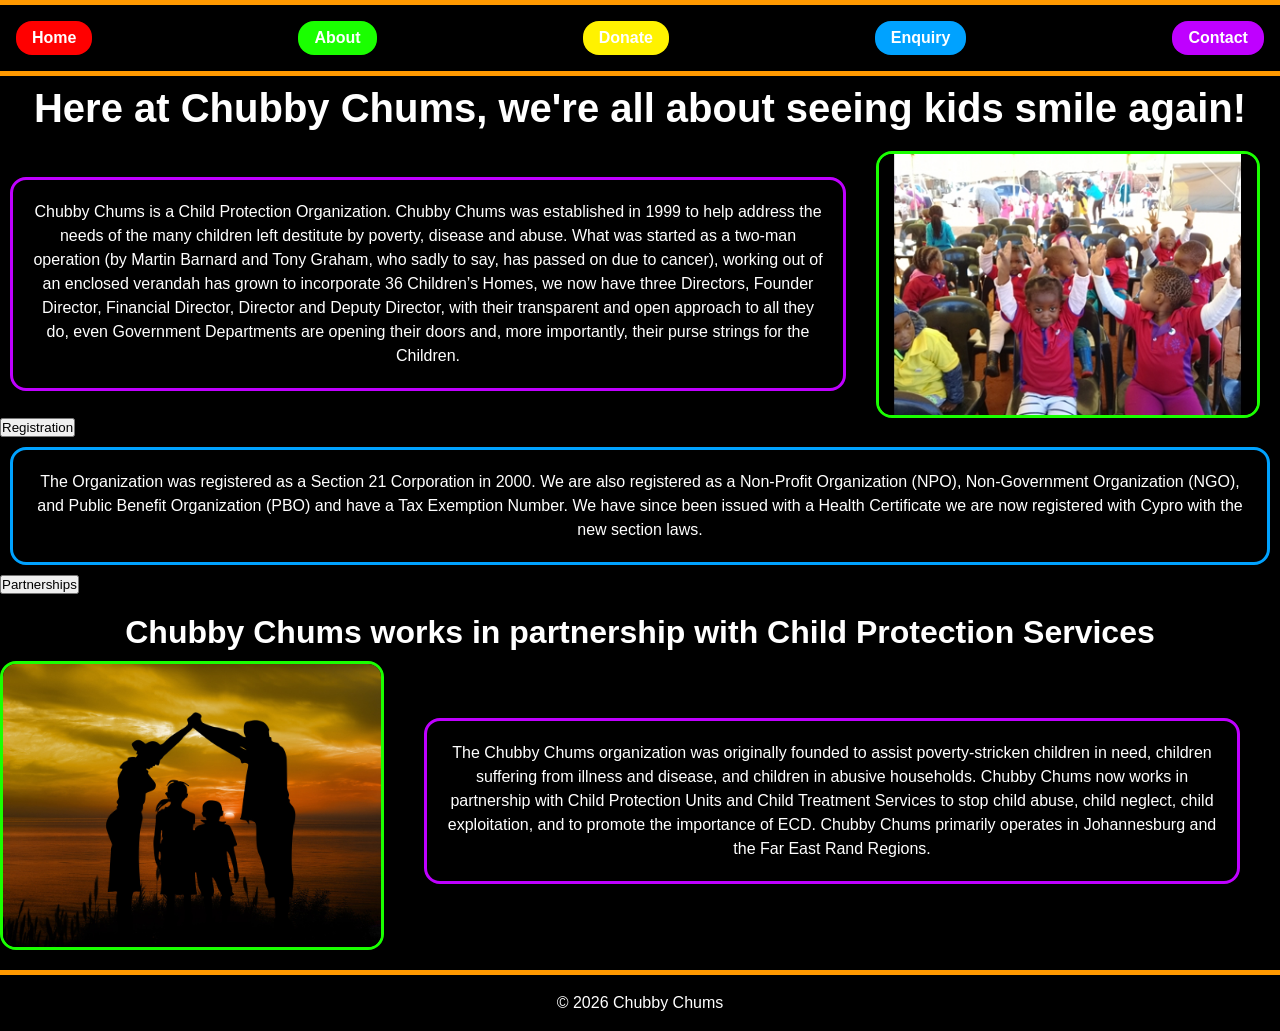
==== WEDE5020POE/about.html @ 79643a86 "Test Commit" ====
<!DOCTYPE html>

<html lang="en">

  <head>
    <meta charset="UTF-8" />
    <meta name="viewport" content="width=device-width, initial-scale=1.0" />
    <title>About Chubby Chums</title>
    <link rel="stylesheet" href="CSS/chubbychums.css"/>
  </head>

  <body>

    <!-- Site header with main navigation -->
    <header>

      <nav>
        <a class="HomeLink" href="index.html">Home</a>
        <a class="AboutLink" href="about.html">About</a>
        <a class="DonateLink" href="donate.html">Donate</a>
        <a class="EnquiryLink" href="enquiry.html">Enquiry</a>
        <a class="ContactLink" href="contact.html">Contact</a>
      </nav>

    </header>

    <main>

      <!-- Page heading -->
       <h1 class="about-heading">Here at Chubby Chums, we're all about seeing kids smile again!</h1>
       <div class="top-section">
        
      <div class="welcome-text">

        <!-- History of chubby chums -->
         
        <p>
            Chubby Chums is a Child Protection Organization.
            Chubby Chums was established in 1999 to help address the needs of the many children left destitute by poverty, disease and abuse. What was started as a two-man operation (by Martin Barnard and Tony Graham, who sadly to say, has passed on due to cancer), working out of an enclosed verandah has grown to incorporate 36 Children’s Homes, we now have three Directors, Founder Director, Financial Director, Director and Deputy Director, with their transparent and open approach to all they do, even Government Departments are opening their doors and, more importantly, their purse strings for the Children.
        </p>
        </div>

        <img src="IMAGES/Image1.jpg" alt="Chubby Chums Kids"/>

        
        </div>

      <!-- Registration and legal status -->
      <section>
        <button class="accordion-button">Registration</button>
      <section class="mission-text">

        <div>

        <p>
            The Organization was registered as a Section 21 Corporation in 2000. We are also registered as a Non-Profit Organization (NPO), Non-Government Organization (NGO), and Public Benefit Organization (PBO) and have a Tax Exemption Number. We have since been issued with a Health Certificate we are now registered with Cypro with the new section laws. 
        </p>

        </div>
        </section>
      </section>

      <!-- Partnership with Child Protection Services -->
      <section>

        <button class="accordion-button">Partnerships</button>

        <h2 class="CPS-partnership">Chubby Chums works in partnership with Child Protection Services </h2>
        
        <div class="top-section">

        <img src="IMAGES/family.jpg" alt="Chubby Chums Kids" />

      <div class="welcome-text">

      

        <p class="mission-text bottom-about-section">
          The Chubby Chums organization was originally founded to assist poverty-stricken children in need, children suffering from illness and disease, and children in abusive households. Chubby Chums now works in partnership with Child Protection Units and Child Treatment Services to stop child abuse, child neglect, child exploitation, and to promote the importance of ECD. Chubby Chums primarily operates in Johannesburg and the Far East Rand Regions.
        </p>
        </div>

      </div>
      </section>

      

    </main>

    <!-- Site footer -->
    <footer>
      <p>© 2026 Chubby Chums</p>
    </footer>

  </body>

</html>
---- WEDE5020POE/CSS/chubbychums.css ----
* {
    margin: 0;
    padding: 0;
    box-sizing: border-box;
}

body {
    font-family:Arial, Helvetica, sans-serif;
    background-color:  #000000;
    color: #FFFFFF;
}

h1 {
    font-size: 2.5rem;
}

h2 {
    font-size: 2rem;
    text-align: center;
}

p {
    font-size: 1rem;
    line-height: 1.5;
}

a {
    font-size: 1rem;
    color: #FFFFFF;
    text-decoration: none;
    font-weight: bold;
    border-radius: 16px;
    padding: 0.5rem 1rem;
}

a:hover {
    background-color: #FFFFFF;
    color: #000000;
}

a:focus {
    outline: 2px solid #FFFFFF;
}

a:active {
    background-color: #000000 ;
    color: #FFFFFF;
}

nav {
    display: flex;
    flex-direction: row;
    justify-content: space-between;
    background-color: #000000;
    padding: 1rem;
    border-bottom: solid;
    border-top: solid;
    border-color: #FF9900;
    border-width: 5px;
    margin-bottom: 10px;
}

.HomeLink {
    background-color: #FF0000;
}

.AboutLink {
    background-color: #1AFF00;
}

.DonateLink {
    background-color: #FFF200;
}

.EnquiryLink {
    background-color: #00A2FF;
}

.ContactLink {
    background-color: #BF00FF;
}

.top-section {
    display: flex; 
    align-items: center;
}

.top-section p {
    flex-grow: 2;
    border: solid;
    border-color: #BF00FF;
    border-radius: 16px;
    padding: 20px;
}

.top-section img {
    flex-grow: 1;
    border-radius: 16px;
    margin-right: 20px;
    border: solid;
    border-color: #1AFF00;
    max-width: 30%;
    height: auto;
}

.top-section h1 {
    flex-grow: 1;
    margin-bottom: 20px;
}

.welcome-text {
    flex-grow: 2;
    padding-right: 20px;
    text-align: center;
    margin: 10px;
    
}

.mission-text {
    padding-right: 20px;
    text-align: center;
    margin: 10px;
    border: solid;
    border-color: #00A2FF;
    border-radius: 16px;
    padding: 20px;
}

.cards-row {
    display: flex;
}

.card {
    flex: 1;
    margin: 10px;
    text-align: center;
    padding: 20px;
}

.card img {
    max-width: 100%;
    height: auto;
    margin-bottom: 10px;
    
}

.card1 {
    border: solid;
    border-color: #1AFF00;
    border-radius: 16px;
    
}

.card2 {
    border: solid;
    border-color: #FFF200;
    border-radius: 16px;
    
}

.card3 {
    border: solid;
    border-color: #00A2FF;
    border-radius: 16px;
    
}

.card4 {
    border: solid;
    border-color: #BF00FF;
    border-radius: 16px;
  
}

.card a {
    display: flex;
    flex-direction: column;
    align-items: center;
}

.CPS-partnership {
    text-align: center;
    margin-top: 20px;
    margin-bottom: 10px;
}

footer {
    background-color: #000000;
    color: #FFFFFF;
    text-align: center;
    padding: 1rem;
    border-top: solid;
    border-color: #FF9900;
    border-width: 5px;
    margin-top: 20px;
}

.bottom-about-section {
    margin-bottom: 20px;
    border-color: #ff0000;
}

.about-heading {
    text-align: center;
    margin-bottom: 20px;
}

.banking-details {
    border-color: #1AFF00;
}

.registration-details {
    border-color: #FFF200;
}

.ask-for-help {
    border-color: #FF0000;
}

.enquiry-heading {
    border-color:#FF0000;
}

form {
    border: solid;
    border-color: #1AFF00;
    border-radius: 16px;
    padding: 20px;
    margin: 5px;
    flex-grow: 1;
}

label {
    font-family: Arial, Helvetica, sans-serif;
    padding: 10px;
    margin: 5px;
}

input, select, textarea {
    font-family: Arial, Helvetica, sans-serif;
    border: solid;
    border-radius: 16px;
    padding: 10px;
    margin: 5px;
    color: #FFFFFF;
    background-color: #000000;
    border-color: #FF9900;
}

input:focus, select:focus, textarea:focus {
    outline: 2px solid #FFFFFF;
}

.form-section {
    display: flex;
    flex-direction: row;
}

.form-section img {
    flex-grow: 1;
    max-width: 50%;
    height: auto;
    border: solid;
    border-color: #1AFF00;
    border-radius: 16px;
}

.details {
    border-color: #BF00FF;
    margin-bottom: 30px;
}

.contact-header {
    border-color: #FFF200;
    margin: 20px;
}

/*media breakpoint for phones*/
@media (max-width: 480px) {
    h1 {font-size: 1.8rem;}
    h2 {font-size: 1.5rem;}
}


/*media breakpoint for tablets, which is 481 to 768*/
@media (max-width: 768px) {
    nav {
        flex-direction: column;
        align-items: center;
    }
    .top-section {
        flex-direction: column;
    }
    .top-section img {
        max-width: 100%;
        margin-right: 0;
        margin-bottom: 20px;
    }
    .cards-row {
        flex-direction: column;
    }
    .form-section {
        flex-direction: column;
    }
} 
    
input:hover, select:hover, textarea:hover {

    box-shadow: 0 0 20px #FFF200;

}
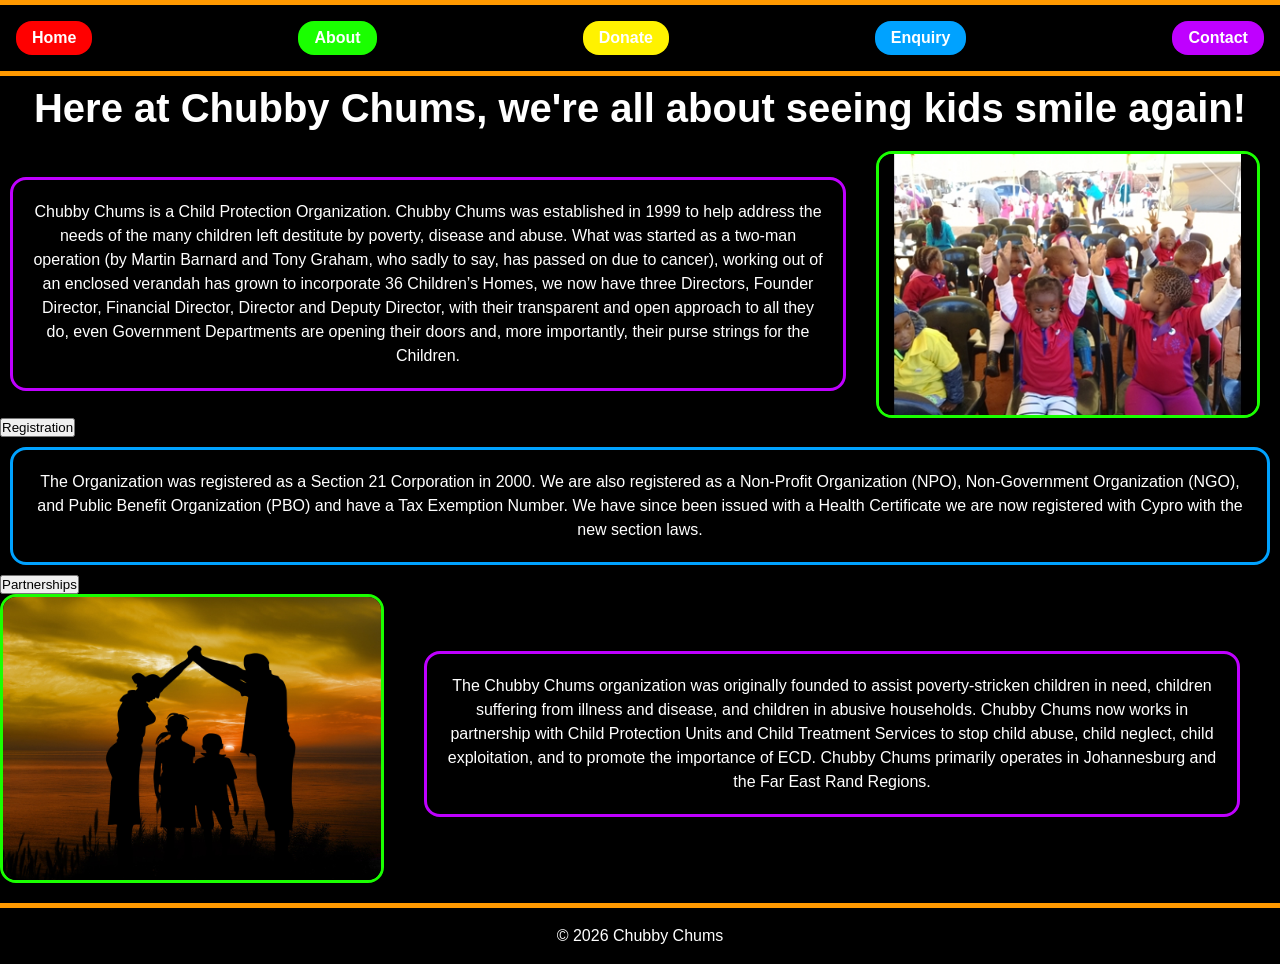
==== commit f4db845a: "added structure for accordion on about page" ====
--- a/WEDE5020POE/about.html
+++ b/WEDE5020POE/about.html
@@ -48,7 +48,7 @@
       <!-- Registration and legal status -->
       <section>
         <button class="accordion-button">Registration</button>
-      <section class="mission-text">
+      <section class="mission-text" class="accordion-panel">
 
         <div>
 
@@ -64,10 +64,7 @@
       <section>
 
         <button class="accordion-button">Partnerships</button>
-
-        <h2 class="CPS-partnership">Chubby Chums works in partnership with Child Protection Services </h2>
-        
-        <div class="top-section">
+        <div class="top-section" class="accordion-panel">
 
         <img src="IMAGES/family.jpg" alt="Chubby Chums Kids" />
 
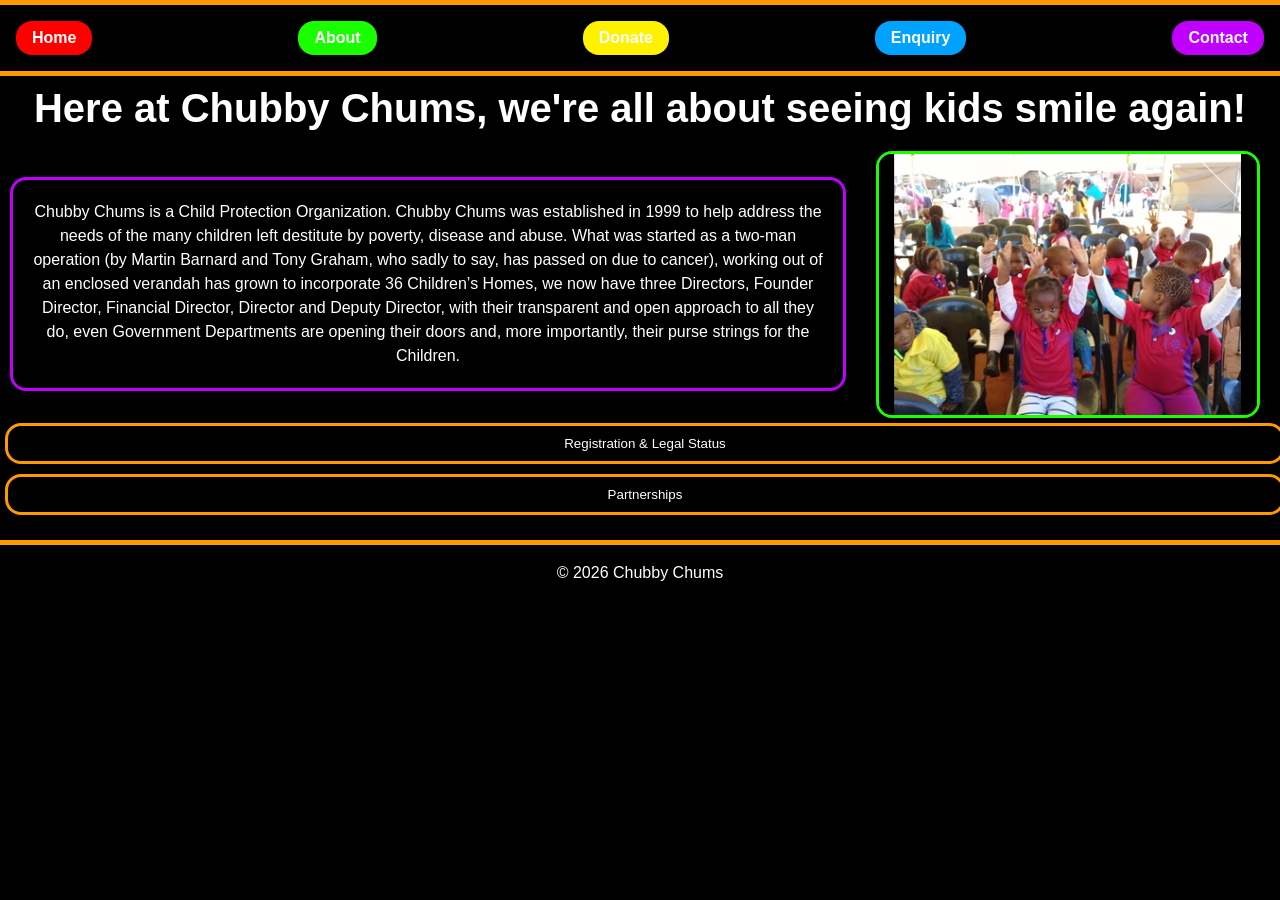
==== commit d44ddf4e: "Connected script to all pages" ====
--- a/WEDE5020POE/about.html
+++ b/WEDE5020POE/about.html
@@ -47,8 +47,8 @@
 
       <!-- Registration and legal status -->
       <section>
-        <button class="accordion-button">Registration</button>
-      <section class="mission-text" class="accordion-panel">
+        <button class="accordion-button">Registration & Legal Status</button>
+      <section class="mission-text accordion-panel">
 
         <div>
 
@@ -64,7 +64,7 @@
       <section>
 
         <button class="accordion-button">Partnerships</button>
-        <div class="top-section" class="accordion-panel">
+        <div class="top-section accordion-panel">
 
         <img src="IMAGES/family.jpg" alt="Chubby Chums Kids" />
 
@@ -88,7 +88,7 @@
     <footer>
       <p>© 2026 Chubby Chums</p>
     </footer>
-
+    <script src="JavaScript/chubbychums.js"></script>
   </body>
 
 </html>
--- a/WEDE5020POE/CSS/chubbychums.css
+++ b/WEDE5020POE/CSS/chubbychums.css
@@ -308,4 +308,36 @@
 
     box-shadow: 0 0 20px #FFF200;
 
+}
+
+.accordion-panel {
+    display: none;
+}
+
+.accordion-button {
+    background-color: #000000;
+    color: #FFFFFF;
+    cursor: pointer;
+    padding: 10px;
+    margin: 5px;
+    width: 100%;
+    text-align: center;
+    border: solid;
+    border-color: #FF9900;
+    border-radius: 16px;
+    outline: none;
+    transition: background-color 0.3s ease;
+}
+
+.accordion-button:hover {
+    background-color: #FF9900;
+    color: #000000;
+}
+
+.accordion-panel.open {
+    display: block;
+}
+
+.top-section.accordion-panel.open {
+    display: flex;
 }
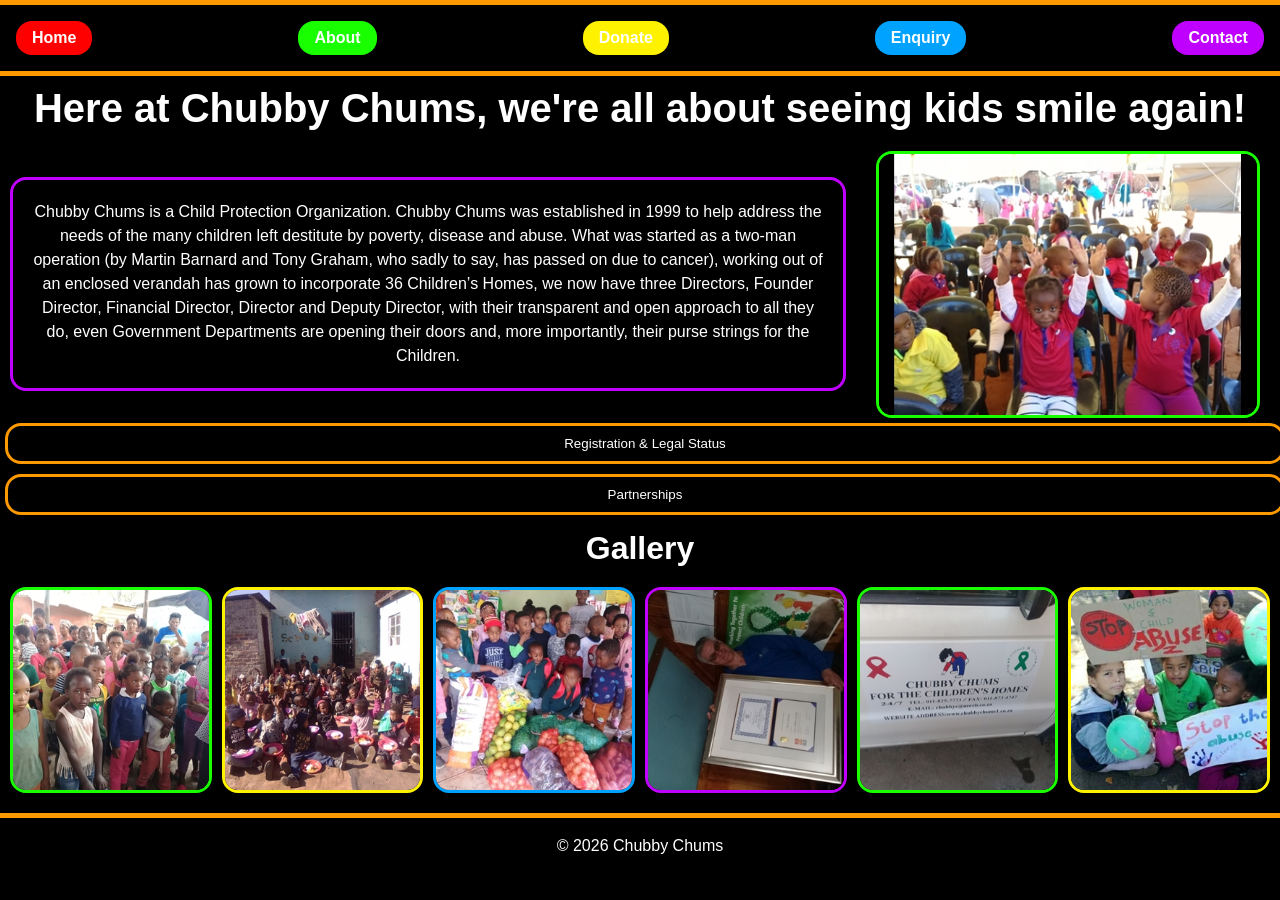
==== commit c56b881a: "Updated map to use CARTO" ====
--- a/WEDE5020POE/about.html
+++ b/WEDE5020POE/about.html
@@ -47,7 +47,7 @@
 
       <!-- Registration and legal status -->
       <section>
-        <button class="accordion-button">Registration & Legal Status</button>
+        <button class="accordion-button" aria-expanded="false">Registration & Legal Status</button>
       <section class="mission-text accordion-panel">
 
         <div>
@@ -63,7 +63,7 @@
       <!-- Partnership with Child Protection Services -->
       <section>
 
-        <button class="accordion-button">Partnerships</button>
+        <button class="accordion-button" aria-expanded="false">Partnerships</button>
         <div class="top-section accordion-panel">
 
         <img src="IMAGES/family.jpg" alt="Chubby Chums Kids" />
@@ -82,13 +82,40 @@
 
       
 
+      <!-- Photo gallery: click an image to view it larger in the lightbox -->
+      <section class="gallery-section">
+
+        <h2>Gallery</h2>
+
+        <div class="gallery">
+          <button type="button" class="gallery-item"><img src="IMAGES/kids.jpg" alt="A large group of children gathered outdoors at a Chubby Chums event" /></button>
+          <button type="button" class="gallery-item"><img src="IMAGES/kids2.jpg" alt="Children sitting on the ground with bowls of food, cheering" /></button>
+          <button type="button" class="gallery-item"><img src="IMAGES/kids3.jpg" alt="Smiling children standing behind donated bags of fruit and vegetables" /></button>
+          <button type="button" class="gallery-item"><img src="IMAGES/founder.jpg" alt="A Chubby Chums team member holding a framed certificate" /></button>
+          <button type="button" class="gallery-item"><img src="IMAGES/chybbychums.jpg" alt="Chubby Chums vehicle door showing the organisation's name and contact details" /></button>
+          <button type="button" class="gallery-item"><img src="IMAGES/childabuse.jpg" alt="Children holding hand-made signs calling for an end to child abuse" /></button>
+        </div>
+
+      </section>
+
     </main>
 
     <!-- Site footer -->
     <footer>
       <p>© 2026 Chubby Chums</p>
     </footer>
+    <!-- Lightbox overlay used by the gallery -->
+    <div class="lightbox" id="lightbox" role="dialog" aria-modal="true" aria-label="Image viewer">
+      <button type="button" class="lightbox-close" aria-label="Close image viewer">&times;</button>
+      <button type="button" class="lightbox-prev" aria-label="Previous image">&#10094;</button>
+      <figure class="lightbox-figure">
+        <img class="lightbox-image" alt="" />
+        <figcaption class="lightbox-caption"></figcaption>
+      </figure>
+      <button type="button" class="lightbox-next" aria-label="Next image">&#10095;</button>
+    </div>
+
     <script src="JavaScript/chubbychums.js"></script>
   </body>
 
-</html>
+</html>
--- a/WEDE5020POE/CSS/chubbychums.css
+++ b/WEDE5020POE/CSS/chubbychums.css
@@ -340,4 +340,337 @@
 
 .top-section.accordion-panel.open {
     display: flex;
+}
+
+/* Accordion animation: panels fade and slide in when opened */
+@keyframes accordion-open {
+    from {
+        opacity: 0;
+        transform: translateY(-30px);
+    }
+    to {
+        opacity: 1;
+        transform: translateY(0);
+    }
+}
+
+.accordion-panel.open {
+    animation: accordion-open 1s ease;
+}
+
+/* Visible focus ring for keyboard users (the button has outline: none above) */
+.accordion-button:focus-visible {
+    outline: 2px solid #FFFFFF;
+}
+
+/* Respect users who prefer reduced motion */
+@media (prefers-reduced-motion: reduce) {
+    .accordion-panel.open {
+        animation: none;
+    }
+}
+
+
+/* ---------- Gallery and lightbox ---------- */
+.gallery-section {
+    margin: 10px;
+}
+
+.gallery-section h2 {
+    margin-bottom: 20px;
+}
+
+.gallery {
+    display: grid;
+    grid-template-columns: repeat(auto-fit, minmax(200px, 1fr));
+    gap: 10px;
+}
+
+.gallery-item {
+    background: none;
+    border: solid;
+    border-color: #1AFF00;
+    border-radius: 16px;
+    padding: 0;
+    cursor: pointer;
+    overflow: hidden;
+    line-height: 0;
+    transition: transform 0.3s ease, box-shadow 0.3s ease;
+}
+
+.gallery-item:nth-child(4n+2) {
+    border-color: #FFF200;
+}
+
+.gallery-item:nth-child(4n+3) {
+    border-color: #00A2FF;
+}
+
+.gallery-item:nth-child(4n+4) {
+    border-color: #BF00FF;
+}
+
+.gallery-item img {
+    width: 100%;
+    height: 200px;
+    object-fit: cover;
+    display: block;
+}
+
+.gallery-item:hover,
+.gallery-item:focus-visible {
+    transform: scale(1.03);
+    box-shadow: 0 0 20px #FFF200;
+}
+
+.gallery-item:focus-visible {
+    outline: 2px solid #FFFFFF;
+}
+
+/* Full-screen dark overlay, hidden until the "open" class is added by JavaScript */
+.lightbox {
+    display: none;
+    position: fixed;
+    top: 0;
+    left: 0;
+    width: 100%;
+    height: 100%;
+    background-color: rgba(0, 0, 0, 0.95);
+    z-index: 1000;
+    align-items: center;
+    justify-content: center;
+    padding: 20px;
+    gap: 10px;
+}
+
+.lightbox.open {
+    display: flex;
+    animation: lightbox-fade 0.3s ease;
+}
+
+@keyframes lightbox-fade {
+    from {
+        opacity: 0;
+    }
+    to {
+        opacity: 1;
+    }
+}
+
+.lightbox-figure {
+    text-align: center;
+}
+
+.lightbox-image {
+    width: min(90vw, 800px);
+    max-height: 75vh;
+    height: auto;
+    object-fit: contain;
+    border: solid;
+    border-color: #FF9900;
+    border-radius: 16px;
+}
+
+.lightbox-caption {
+    margin-top: 10px;
+    font-size: 1rem;
+    line-height: 1.5;
+}
+
+.lightbox-close,
+.lightbox-prev,
+.lightbox-next {
+    background-color: #000000;
+    color: #FFFFFF;
+    cursor: pointer;
+    font-size: 1.5rem;
+    padding: 10px 15px;
+    border: solid;
+    border-color: #FF9900;
+    border-radius: 16px;
+    transition: background-color 0.3s ease;
+}
+
+.lightbox-close:hover,
+.lightbox-prev:hover,
+.lightbox-next:hover {
+    background-color: #FF9900;
+    color: #000000;
+}
+
+.lightbox-close:focus-visible,
+.lightbox-prev:focus-visible,
+.lightbox-next:focus-visible {
+    outline: 2px solid #FFFFFF;
+}
+
+.lightbox-close {
+    position: absolute;
+    top: 15px;
+    right: 15px;
+}
+
+/* Stops the page behind the lightbox from scrolling while it is open */
+body.no-scroll {
+    overflow: hidden;
+}
+
+/* On tablets and phones the arrows move to the bottom corners so the image can use the full width */
+@media (max-width: 768px) {
+    .lightbox-image {
+        width: 100%;
+        max-height: 60vh;
+    }
+    .lightbox-figure {
+        width: 100%;
+    }
+    .lightbox-prev,
+    .lightbox-next {
+        position: absolute;
+        bottom: 20px;
+    }
+    .lightbox-prev {
+        left: 20px;
+    }
+    .lightbox-next {
+        right: 20px;
+    }
+}
+
+@media (prefers-reduced-motion: reduce) {
+    .lightbox.open {
+        animation: none;
+    }
+    .gallery-item {
+        transition: none;
+    }
+}
+
+
+/* ---------- Map (contact page) ---------- */
+.map-section {
+    margin: 10px;
+    margin-bottom: 30px;
+}
+
+.map-section h2 {
+    margin-bottom: 20px;
+}
+
+/* Leaflet needs the map container to have a set height */
+#map {
+    height: 400px;
+    border: solid;
+    border-color: #FF9900;
+    border-radius: 16px;
+    isolation: isolate;
+}
+
+.map-message {
+    padding: 20px;
+    text-align: center;
+}
+
+.map-recentre {
+    display: block;
+    background-color: #000000;
+    color: #FFFFFF;
+    cursor: pointer;
+    padding: 10px;
+    margin: 10px auto;
+    border: solid;
+    border-color: #FF9900;
+    border-radius: 16px;
+    transition: background-color 0.3s ease;
+}
+
+.map-recentre:hover {
+    background-color: #FF9900;
+    color: #000000;
+}
+
+.map-recentre:focus-visible {
+    outline: 2px solid #FFFFFF;
+}
+
+.map-link {
+    text-align: center;
+}
+
+/* Leaflet's zoom buttons and attribution links are <a> tags, so the site-wide link style would stretch them */
+.leaflet-container a {
+    padding: 0;
+    border-radius: 0;
+}
+
+
+/* ---------- Our Impact statistics (home page, built by JavaScript) ---------- */
+.impact {
+    margin: 10px;
+    text-align: center;
+}
+
+.impact h2 {
+    margin-bottom: 20px;
+}
+
+.impact-row {
+    display: flex;
+    gap: 10px;
+}
+
+.impact-stat {
+    flex: 1;
+    padding: 20px;
+    border: solid;
+    border-radius: 16px;
+}
+
+.impact-stat:nth-child(1) {
+    border-color: #1AFF00;
+}
+
+.impact-stat:nth-child(2) {
+    border-color: #FFF200;
+}
+
+.impact-stat:nth-child(3) {
+    border-color: #00A2FF;
+}
+
+.impact-stat:nth-child(4) {
+    border-color: #BF00FF;
+}
+
+.impact-number {
+    display: block;
+    font-size: 3rem;
+    font-weight: bold;
+}
+
+@media (max-width: 768px) {
+    .impact-row {
+        flex-direction: column;
+    }
+}
+
+
+/* ---------- Enquiry form helpers (added by JavaScript) ---------- */
+.reason-notice {
+    border: solid;
+    border-color: #FF0000;
+    border-radius: 16px;
+    padding: 10px;
+    margin: 5px;
+}
+
+.reason-notice strong {
+    display: block;
+    margin-bottom: 5px;
+}
+
+.char-counter {
+    font-size: 0.9rem;
+    margin: 5px;
+    padding-left: 10px;
 }
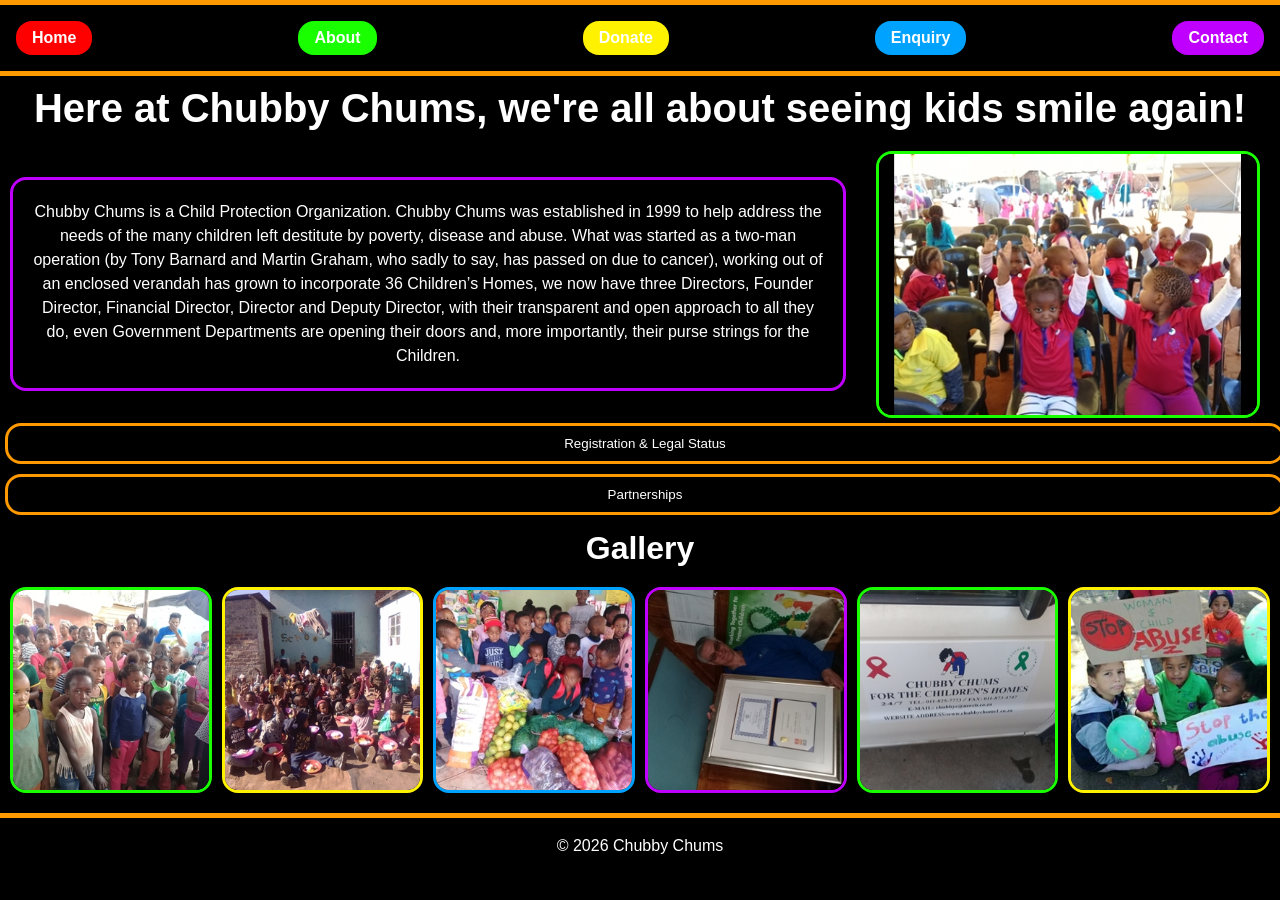
==== commit 9bbd5e6c: "added FAQ section to Enquiry page" ====
--- a/WEDE5020POE/about.html
+++ b/WEDE5020POE/about.html
@@ -36,7 +36,7 @@
          
         <p>
             Chubby Chums is a Child Protection Organization.
-            Chubby Chums was established in 1999 to help address the needs of the many children left destitute by poverty, disease and abuse. What was started as a two-man operation (by Martin Barnard and Tony Graham, who sadly to say, has passed on due to cancer), working out of an enclosed verandah has grown to incorporate 36 Children’s Homes, we now have three Directors, Founder Director, Financial Director, Director and Deputy Director, with their transparent and open approach to all they do, even Government Departments are opening their doors and, more importantly, their purse strings for the Children.
+            Chubby Chums was established in 1999 to help address the needs of the many children left destitute by poverty, disease and abuse. What was started as a two-man operation (by Tony Barnard and Martin Graham, who sadly to say, has passed on due to cancer), working out of an enclosed verandah has grown to incorporate 36 Children’s Homes, we now have three Directors, Founder Director, Financial Director, Director and Deputy Director, with their transparent and open approach to all they do, even Government Departments are opening their doors and, more importantly, their purse strings for the Children.
         </p>
         </div>
 
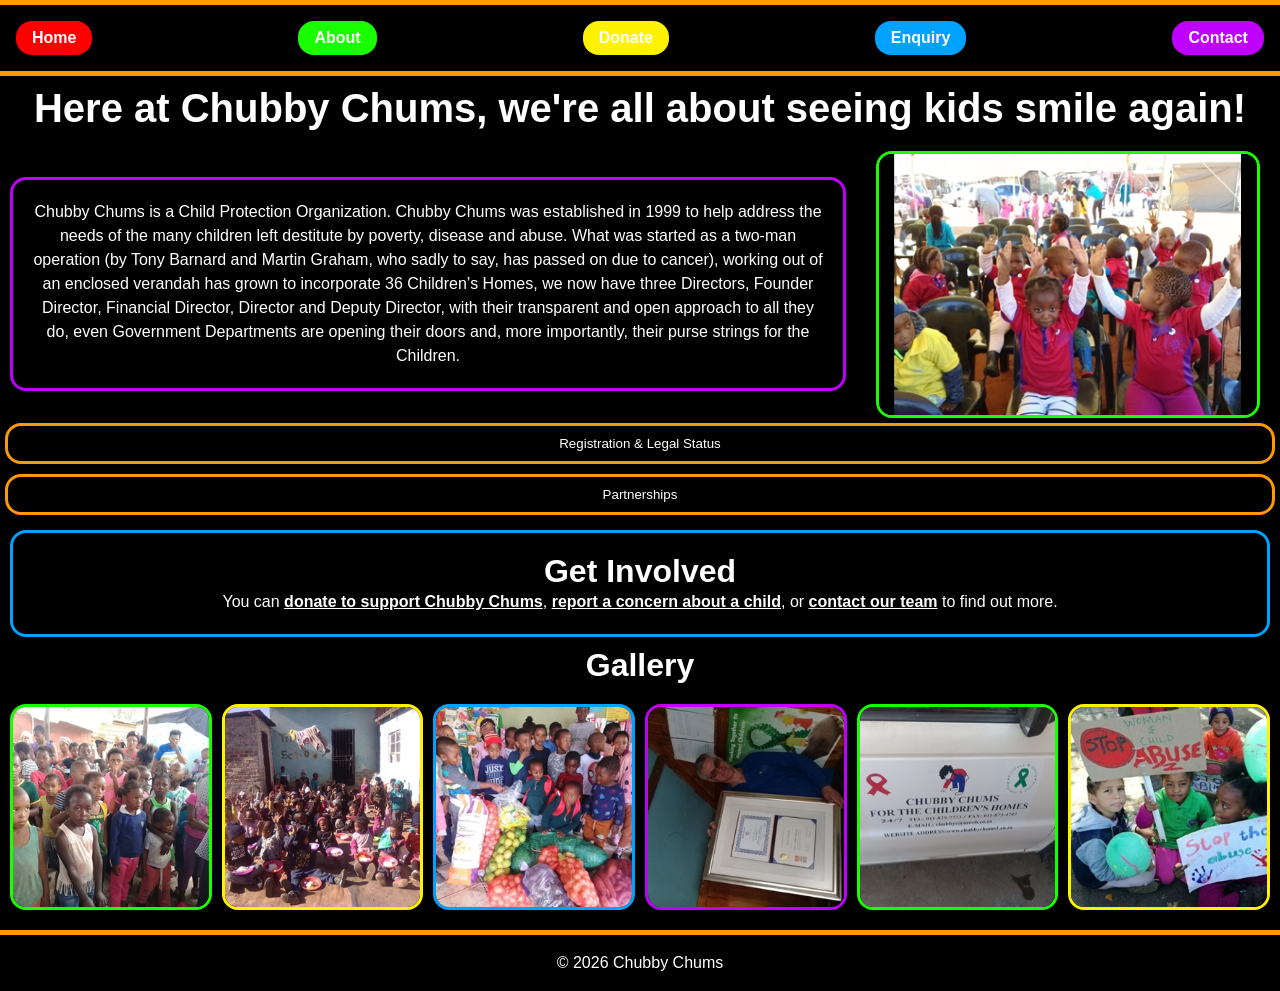
==== commit 27fb183e: "Updated website SEO" ====
--- a/WEDE5020POE/about.html
+++ b/WEDE5020POE/about.html
@@ -5,7 +5,16 @@
   <head>
     <meta charset="UTF-8" />
     <meta name="viewport" content="width=device-width, initial-scale=1.0" />
-    <title>About Chubby Chums</title>
+    <title>About Chubby Chums | Our Story, Mission and Registration</title>
+    <meta name="description" content="Learn how Chubby Chums grew from a two-man operation in 1999 to 36 children's homes, working with Child Protection Units and Child Treatment Services." />
+    <!-- Social sharing tags (the page address and preview image are added after the site is deployed) -->
+    <meta property="og:type" content="website" />
+    <meta property="og:site_name" content="Chubby Chums" />
+    <meta property="og:title" content="About Chubby Chums | Our Story, Mission and Registration" />
+    <meta property="og:description" content="Learn how Chubby Chums grew from a two-man operation in 1999 to 36 children's homes, working with Child Protection Units and Child Treatment Services." />
+    <meta property="og:locale" content="en_ZA" />
+    <link rel="icon" href="IMAGES/favicon.svg" type="image/svg+xml" />
+    <link rel="icon" href="IMAGES/favicon.png" sizes="32x32" type="image/png" />
     <link rel="stylesheet" href="CSS/chubbychums.css"/>
   </head>
 
@@ -40,7 +49,7 @@
         </p>
         </div>
 
-        <img src="IMAGES/Image1.jpg" alt="Chubby Chums Kids"/>
+        <img src="IMAGES/children-raising-hands-in-tent.jpg" alt="Young children in bright clothes sitting on chairs with their arms raised" width="400" height="276" />
 
         
         </div>
@@ -66,7 +75,7 @@
         <button class="accordion-button" aria-expanded="false">Partnerships</button>
         <div class="top-section accordion-panel">
 
-        <img src="IMAGES/family.jpg" alt="Chubby Chums Kids" />
+        <img src="IMAGES/family-silhouette-at-sunset.jpg" alt="Silhouette of two parents forming a roof with their arms above two children at sunset" width="960" height="720" loading="lazy" />
 
       <div class="welcome-text">
 
@@ -82,18 +91,26 @@
 
       
 
+      <!-- Ways to get involved: links to the other pages -->
+      <section class="mission-text get-involved">
+        <h2>Get Involved</h2>
+        <p class="inline-links">
+          You can <a href="donate.html">donate to support Chubby Chums</a>, <a href="enquiry.html">report a concern about a child</a>, or <a href="contact.html">contact our team</a> to find out more.
+        </p>
+      </section>
+
       <!-- Photo gallery: click an image to view it larger in the lightbox -->
       <section class="gallery-section">
 
         <h2>Gallery</h2>
 
         <div class="gallery">
-          <button type="button" class="gallery-item"><img src="IMAGES/kids.jpg" alt="A large group of children gathered outdoors at a Chubby Chums event" /></button>
-          <button type="button" class="gallery-item"><img src="IMAGES/kids2.jpg" alt="Children sitting on the ground with bowls of food, cheering" /></button>
-          <button type="button" class="gallery-item"><img src="IMAGES/kids3.jpg" alt="Smiling children standing behind donated bags of fruit and vegetables" /></button>
-          <button type="button" class="gallery-item"><img src="IMAGES/founder.jpg" alt="A Chubby Chums team member holding a framed certificate" /></button>
-          <button type="button" class="gallery-item"><img src="IMAGES/chybbychums.jpg" alt="Chubby Chums vehicle door showing the organisation's name and contact details" /></button>
-          <button type="button" class="gallery-item"><img src="IMAGES/childabuse.jpg" alt="Children holding hand-made signs calling for an end to child abuse" /></button>
+          <button type="button" class="gallery-item"><img src="IMAGES/children-gathered-outdoors.jpg" alt="A large group of children gathered together outdoors" width="400" height="276" loading="lazy" /></button>
+          <button type="button" class="gallery-item"><img src="IMAGES/children-eating-outdoors.jpg" alt="Children sitting on the ground with bowls of food, cheering" width="400" height="276" loading="lazy" /></button>
+          <button type="button" class="gallery-item"><img src="IMAGES/children-with-donated-food.jpg" alt="Smiling children standing behind large bags of fruit and vegetables" width="400" height="276" loading="lazy" /></button>
+          <button type="button" class="gallery-item"><img src="IMAGES/man-holding-framed-certificate.jpg" alt="A man holding a framed certificate" width="400" height="276" loading="lazy" /></button>
+          <button type="button" class="gallery-item"><img src="IMAGES/chubby-chums-vehicle-door.jpg" alt="Chubby Chums vehicle door showing the organisation's name and contact details" width="400" height="276" loading="lazy" /></button>
+          <button type="button" class="gallery-item"><img src="IMAGES/children-holding-stop-child-abuse-signs.jpg" alt="Children holding hand-made signs calling for an end to child abuse" width="400" height="276" loading="lazy" /></button>
         </div>
 
       </section>
@@ -118,4 +135,4 @@
     <script src="JavaScript/chubbychums.js"></script>
   </body>
 
-</html>+</html>
--- a/WEDE5020POE/CSS/chubbychums.css
+++ b/WEDE5020POE/CSS/chubbychums.css
@@ -673,4 +673,118 @@
     font-size: 0.9rem;
     margin: 5px;
     padding-left: 10px;
-}+}
+
+
+/* ---------- FAQ (enquiry page, built by JavaScript) ---------- */
+.faq {
+    margin: 10px;
+    margin-top: 30px;
+    padding: 20px;
+    border: solid;
+    border-color: #BF00FF;
+    border-radius: 16px;
+}
+
+.faq h2 {
+    margin-bottom: 20px;
+}
+
+.faq-controls {
+    display: flex;
+    flex-wrap: wrap;
+    justify-content: center;
+    gap: 10px;
+    margin-bottom: 15px;
+}
+
+.faq-control {
+    display: flex;
+    flex-direction: column;
+}
+
+.faq-control input {
+    min-width: 280px;
+}
+
+.faq-count {
+    text-align: center;
+    margin-bottom: 15px;
+}
+
+.faq-item {
+    border: solid;
+    border-color: #00A2FF;
+    border-radius: 16px;
+    padding: 10px 20px;
+    margin-bottom: 10px;
+}
+
+.faq-item summary {
+    cursor: pointer;
+    font-weight: bold;
+    padding: 5px 0;
+}
+
+.faq-item summary:focus-visible {
+    outline: 2px solid #FFFFFF;
+}
+
+.faq-item p {
+    margin-top: 10px;
+}
+
+.faq-category {
+    display: block;
+    margin-top: 10px;
+    font-size: 0.85rem;
+    color: #FF9900;
+}
+
+.faq-empty {
+    text-align: center;
+}
+
+/* Highlights the words that match the search */
+mark {
+    background-color: #FFF200;
+    color: #000000;
+}
+
+@media (max-width: 768px) {
+    .faq-controls {
+        flex-direction: column;
+    }
+
+    .faq-control input,
+    .faq-control select {
+        width: 100%;
+        min-width: 0;
+    }
+}
+
+
+/* ---------- Links inside sentences (internal links) ---------- */
+.inline-links a {
+    padding: 0;
+    text-decoration: underline;
+}
+
+.faq-more a {
+    padding: 2px 4px;
+    margin-left: -4px;
+    text-decoration: underline;
+}
+
+
+/* ---------- Mobile fixes: stop pages scrolling sideways on small screens ---------- */
+
+/* The accordion buttons were 100% wide plus a 5px margin on each side, so they stuck out by 10px */
+.accordion-button {
+    width: calc(100% - 10px);
+}
+
+/* The message boxes have a fixed width (cols="40"), which is wider than a small phone screen */
+textarea {
+    max-width: calc(100% - 10px);
+}
